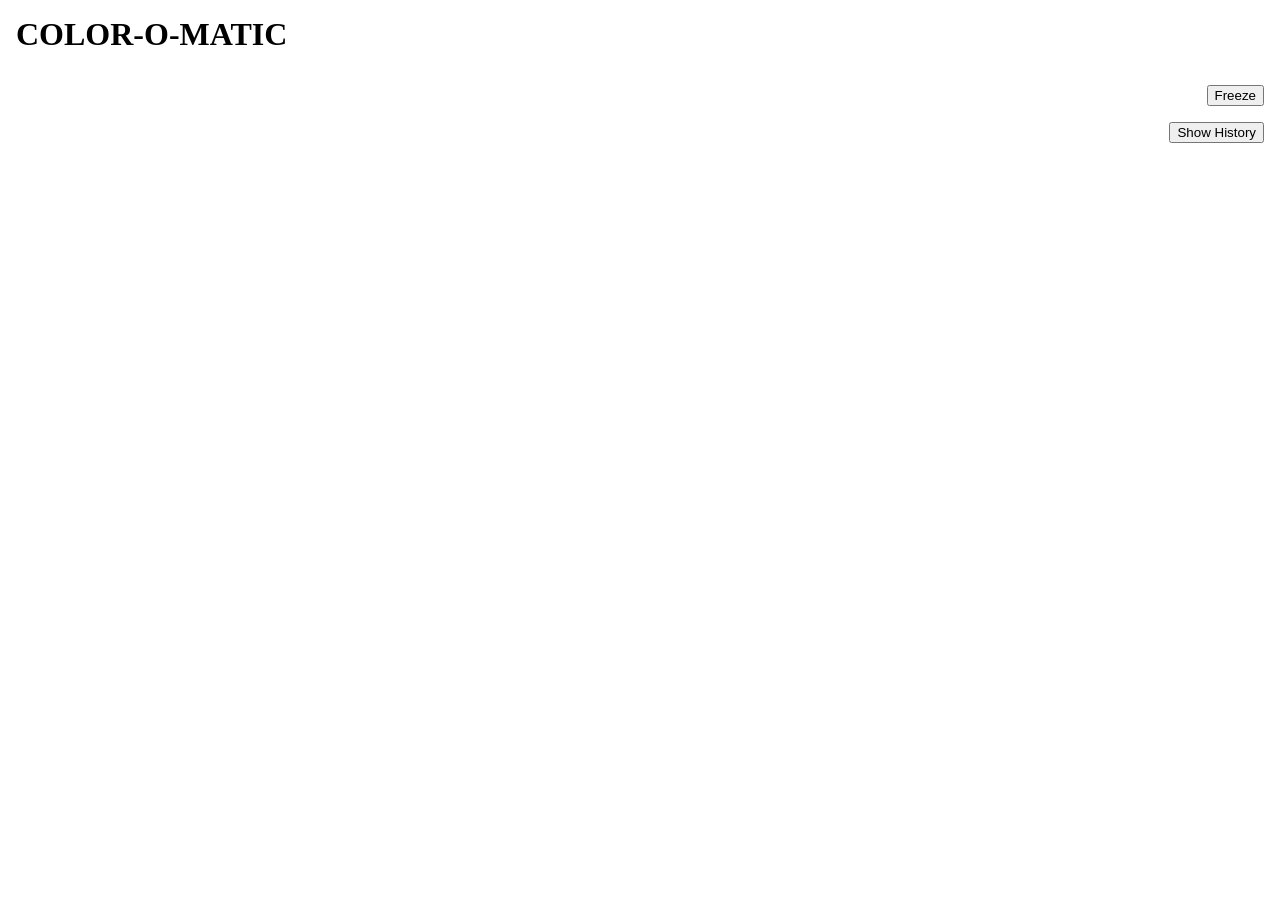
==== index.html @ 59ebd8ba "layout issues" ====
<!DOCTYPE html>
<html lang="en">
<head>
    <meta charset="UTF-8">
    <title>COLOR-O-MATIC</title>
    <link rel="stylesheet" href="mainPageStyles.css">
</head>
<body>


<h1>COLOR-O-MATIC</h1>

<main class="layout">
    <div class="VideoPlayerSide">
        <canvas id="canvas" width="400" height="400"></canvas>
        <video id="liveVideo" autoplay muted playsinline style="display:none"></video>
    </div>

    <div class="infoSide" id="infoSide">
        <div class="labels">
            <div id="hexBox"></div>
            <div id="colorName"></div>
        </div>

        <button id="freezeButton">Freeze</button>
        <button id="showHistoryButton">Show History</button>

    </div>
</main>





<script type="module" src="mainPageScript.js"> </script>



</body>
</html>
---- mainPageStyles.css ----
:root {
    --topbar-h: 5rem;
    --pad: 1rem;
    --gap: 1rem;
}

*, *::before, *::after {
    box-sizing: border-box;
}

html, body {
    margin: 0;
    padding: 0;
    height: 100%;
}

h1 {
    margin: 0;
    padding: 1rem;
}


.layout {
    height: calc(100dvh - var(--topbar-h));
    display: flex;
    gap: var(--gap);
    padding: 0 var(--pad) var(--pad);
    overflow: hidden;
}

.VideoPlayerSide {
    flex: 1;
    display: flex;
    align-items: center;
    justify-content: flex-start;
}

.infoSide {
    flex: 1;
    display: flex;
    flex-direction: column;
    align-items: flex-end;
    justify-content: flex-start;
    gap: 1rem;
}




.colorBox .labels {
    display: flex;
    flex-direction: column;
    gap: 0.5rem;
    align-items: flex-end;
}

#hexBox {
    font-size: 1.5rem;
    font-weight: 700;
    color: white;
    text-shadow: 0 0.2rem 0.4rem rgba(0,0,0,0.6);
}

#colorName {
    font-size: 1.2rem;
    font-weight: 700;
    color: white;
    text-shadow: 0 0.2rem 0.4rem rgba(0,0,0,0.6);
}
#canvas {
    display: block;
    aspect-ratio: 1 / 1;
}

/* Portrait rules*/

.VideoPlayerSide,
.infoSide {
    min-width: 0;
    min-height: 0;
}

@media (orientation: portrait) {
    .layout {
        flex-direction: column;
        overflow: hidden;
    }

    .VideoPlayerSide {
        flex: 0 0 55%;
        min-height: 0;
        justify-content: center;
    }

    .infoSide {
        flex: 0 0 45%;
        min-height: 0;
        align-items: stretch;
    }

    .colorBox { height: auto; width: 100%; }
    #hexBox { width: 100%; aspect-ratio: 1 / 1; height: auto; }
}


@media (orientation: landscape) {
    .layout {
        flex-direction: row;
    }

    .VideoPlayerSide,
    .infoSide {
        flex: 0 0 calc((100% - var(--gap)) / 2);
    }

    #canvas {
        height: 100%;
        width: auto;
        max-width: 100%;
        max-height: 100%;
        display: block;
    }
}
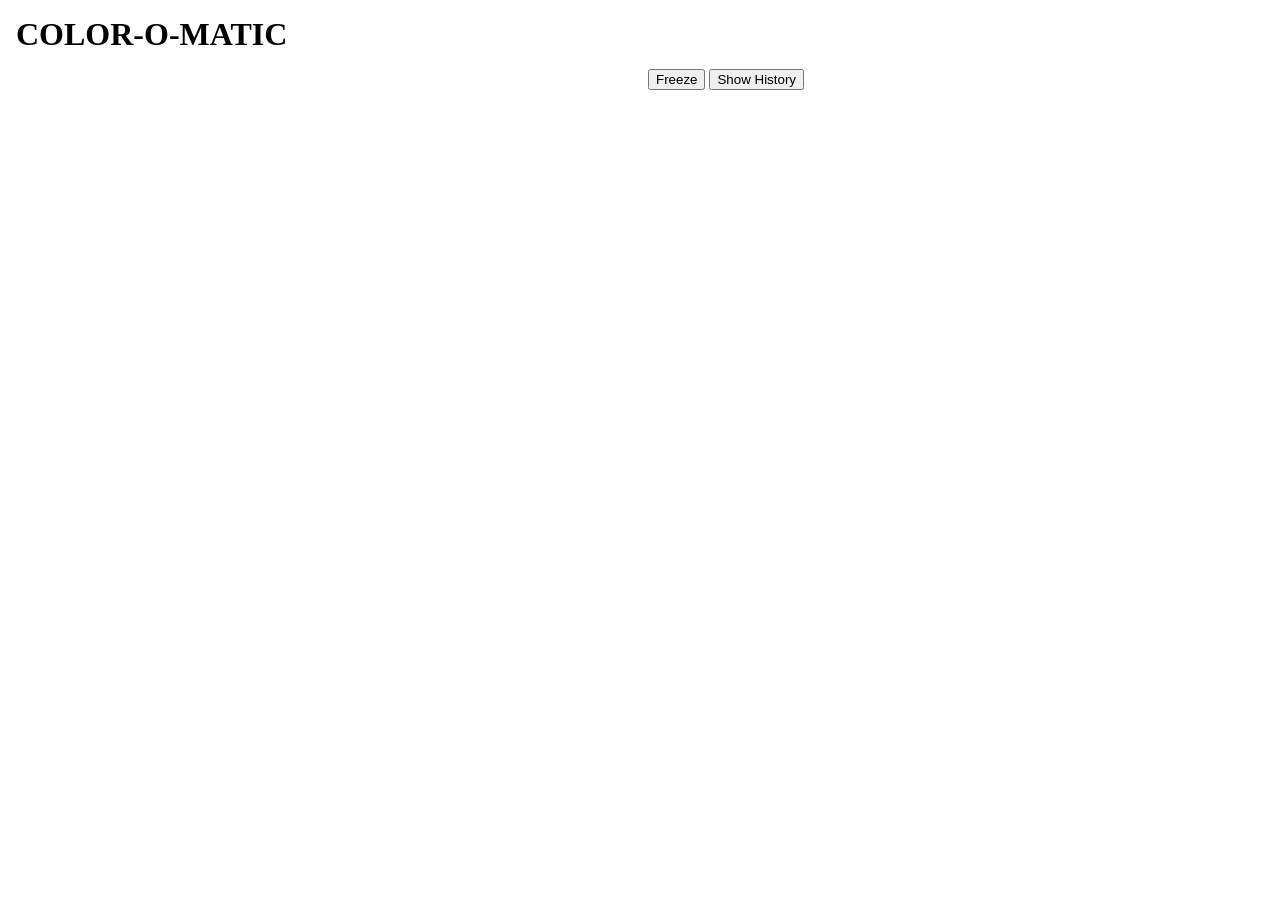
==== commit f72e6a34: "layout issues" ====
--- a/index.html
+++ b/index.html
@@ -20,10 +20,11 @@
         <div class="labels">
             <div id="hexBox"></div>
             <div id="colorName"></div>
+
+            <button id="freezeButton">Freeze</button>
+            <button id="showHistoryButton">Show History</button>
         </div>
 
-        <button id="freezeButton">Freeze</button>
-        <button id="showHistoryButton">Show History</button>
 
     </div>
 </main>
--- a/mainPageStyles.css
+++ b/mainPageStyles.css
@@ -4,9 +4,7 @@
     --gap: 1rem;
 }
 
-*, *::before, *::after {
-    box-sizing: border-box;
-}
+*, *::before, *::after { box-sizing: border-box; }
 
 html, body {
     margin: 0;
@@ -19,7 +17,6 @@
     padding: 1rem;
 }
 
-
 .layout {
     height: calc(100dvh - var(--topbar-h));
     display: flex;
@@ -28,98 +25,79 @@
     overflow: hidden;
 }
 
-.VideoPlayerSide {
-    flex: 1;
-    display: flex;
-    align-items: center;
-    justify-content: flex-start;
-}
-
-.infoSide {
-    flex: 1;
-    display: flex;
-    flex-direction: column;
-    align-items: flex-end;
-    justify-content: flex-start;
-    gap: 1rem;
-}
-
-
-
-
-.colorBox .labels {
-    display: flex;
-    flex-direction: column;
-    gap: 0.5rem;
-    align-items: flex-end;
-}
-
-#hexBox {
-    font-size: 1.5rem;
-    font-weight: 700;
-    color: white;
-    text-shadow: 0 0.2rem 0.4rem rgba(0,0,0,0.6);
-}
-
-#colorName {
-    font-size: 1.2rem;
-    font-weight: 700;
-    color: white;
-    text-shadow: 0 0.2rem 0.4rem rgba(0,0,0,0.6);
-}
-#canvas {
-    display: block;
-    aspect-ratio: 1 / 1;
-}
-
-/* Portrait rules*/
-
 .VideoPlayerSide,
 .infoSide {
     min-width: 0;
     min-height: 0;
 }
 
+
+#canvas {
+    display: block;
+    aspect-ratio: 1 / 1;
+}
+
+/* ---------- PORTRAIT ---------- */
 @media (orientation: portrait) {
     .layout {
         flex-direction: column;
+    }
+
+
+    .VideoPlayerSide {
+        flex: 0 0 50%;
+        display: flex;
+        align-items: center;
+        justify-content: center;
         overflow: hidden;
     }
 
-    .VideoPlayerSide {
-        flex: 0 0 55%;
-        min-height: 0;
-        justify-content: center;
+
+    .infoSide {
+        flex: 0 0 50%;
+        display: flex;
+        flex-direction: column;
+        justify-content: space-between;
+        gap: 0.75rem;
     }
 
-    .infoSide {
-        flex: 0 0 45%;
-        min-height: 0;
-        align-items: stretch;
+
+    #canvas {
+        height: 100%;
+        width: auto;
+        max-height: 100%;
+        max-width: 100%;
     }
-
-    .colorBox { height: auto; width: 100%; }
-    #hexBox { width: 100%; aspect-ratio: 1 / 1; height: auto; }
 }
 
-
+/* ---------- LANDSCAPE ---------- */
 @media (orientation: landscape) {
     .layout {
         flex-direction: row;
     }
 
-    .VideoPlayerSide,
+
+    .VideoPlayerSide {
+        flex: 0 0 calc((100% - var(--gap)) / 2);
+        display: flex;
+        align-items: center;
+        justify-content: center;
+        overflow: hidden;
+    }
+
+
     .infoSide {
         flex: 0 0 calc((100% - var(--gap)) / 2);
+        display: flex;
+        flex-direction: column;
+        justify-content: space-between;
+        gap: 1rem;
     }
 
     #canvas {
         height: 100%;
         width: auto;
+        max-height: 100%;
         max-width: 100%;
-        max-height: 100%;
-        display: block;
     }
 }
-
-
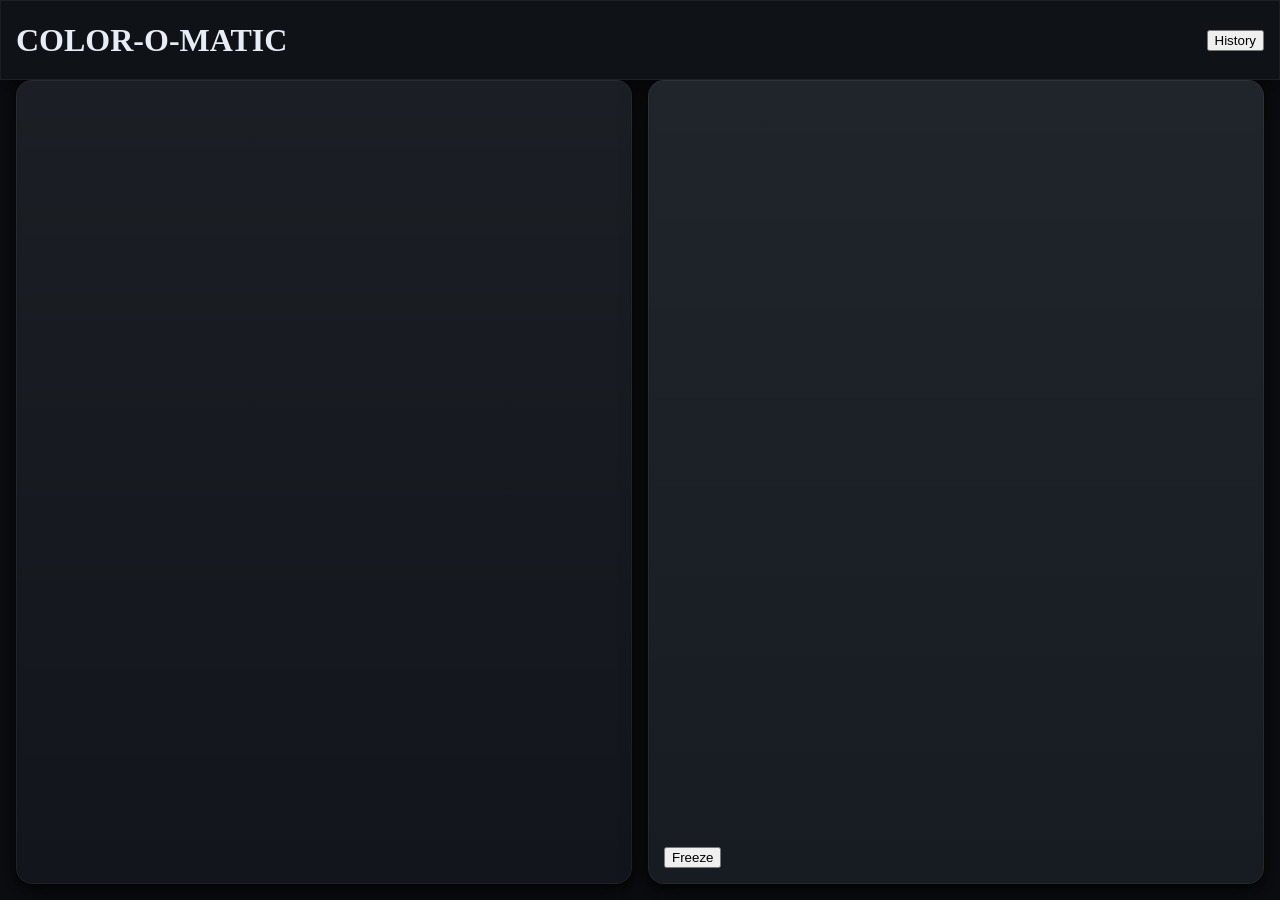
==== commit dc3ea9ce: "layout" ====
--- a/index.html
+++ b/index.html
@@ -8,7 +8,10 @@
 <body>
 
 
-<h1>COLOR-O-MATIC</h1>
+<header class="topbar">
+    <h1>COLOR-O-MATIC</h1>
+    <button id="showHistoryButton">History</button>
+</header>
 
 <main class="layout">
     <div class="VideoPlayerSide">
@@ -17,17 +20,17 @@
     </div>
 
     <div class="infoSide" id="infoSide">
-        <div class="labels">
-            <div id="hexBox"></div>
-            <div id="colorName"></div>
-
-            <button id="freezeButton">Freeze</button>
-            <button id="showHistoryButton">Show History</button>
+        <div class="infoTop">
+            <div class="labels">
+                <div id="hexBox"></div>
+                <div id="colorName"></div>
+            </div>
         </div>
 
-
+        <button id="freezeButton">Freeze</button>
     </div>
 </main>
+
 
 
 
--- a/mainPageStyles.css
+++ b/mainPageStyles.css
@@ -1,23 +1,57 @@
-:root {
+:root{
     --topbar-h: 5rem;
     --pad: 1rem;
     --gap: 1rem;
+
+    --page-bg:  #0b0d10;
+    --topbar-bg:#0f1216;
+    --panel-a:  #12161c;
+    --panel-b:  #171c23;
+    --surface:  #1d232c;
+
+    --text:     #e7edf5;
+    --muted:    #a8b3c3;
+
+    --radius: 1rem;
+
+
+    --shadow-1: 0 0.6rem 1.6rem rgba(0,0,0,0.55);
+    --shadow-2: 0 0.15rem 0.45rem rgba(0,0,0,0.45);
+    --lift:     0 0 0 0.06rem rgba(255,255,255,0.06) inset;
 }
+
 
 *, *::before, *::after { box-sizing: border-box; }
 
-html, body {
+html, body{
     margin: 0;
     padding: 0;
     height: 100%;
+    background: var(--page-bg);
+    color: var(--text);
 }
 
-h1 {
-    margin: 0;
-    padding: 1rem;
+
+.topbar{
+    height: var(--topbar-h);
+    display: flex;
+    align-items: center;
+    justify-content: space-between;
+    padding: 0 1rem;
+
+    background: var(--topbar-bg);
+    box-shadow: var(--shadow-1), var(--lift);
 }
 
-.layout {
+.topbar h1{
+    margin: 0;
+    padding: 0;
+    height: auto;
+    display: block;
+}
+
+
+.layout{
     height: calc(100dvh - var(--topbar-h));
     display: flex;
     gap: var(--gap);
@@ -25,26 +59,68 @@
     overflow: hidden;
 }
 
+
 .VideoPlayerSide,
-.infoSide {
+.infoSide{
     min-width: 0;
     min-height: 0;
+    border-radius: var(--radius);
+
+
+    box-shadow: var(--shadow-1), var(--shadow-2), var(--lift);
+
+
+    background-image: linear-gradient(
+            180deg,
+            rgba(255,255,255,0.04),
+            rgba(255,255,255,0.00)
+    );
+}
+
+.VideoPlayerSide{
+    background-color: var(--panel-a);
+    padding: 0.5rem;
+}
+
+.infoSide{
+    background-color: var(--panel-b);
+    padding: 1rem;
+}
+
+.infoSide{
+    display: flex;
+    flex-direction: column;
+    justify-content: space-between; /* top row stays top, Freeze stays bottom */
+    align-items: flex-start;        /* left aligned */
+    gap: 1rem;
+}
+
+.infoTop{
+    width: 100%;
+    display: flex;
+    align-items: center;
+    justify-content: flex-start; /* top-left */
+    gap: 0.75rem;
+}
+
+.labels{
+    display: flex;
+    align-items: center;
+    gap: 0.75rem;
+    flex-wrap: wrap;
 }
 
 
-#canvas {
+#canvas{
     display: block;
     aspect-ratio: 1 / 1;
 }
 
 /* ---------- PORTRAIT ---------- */
-@media (orientation: portrait) {
-    .layout {
-        flex-direction: column;
-    }
+@media (orientation: portrait){
+    .layout{ flex-direction: column; }
 
-
-    .VideoPlayerSide {
+    .VideoPlayerSide{
         flex: 0 0 50%;
         display: flex;
         align-items: center;
@@ -52,8 +128,7 @@
         overflow: hidden;
     }
 
-
-    .infoSide {
+    .infoSide{
         flex: 0 0 50%;
         display: flex;
         flex-direction: column;
@@ -61,8 +136,7 @@
         gap: 0.75rem;
     }
 
-
-    #canvas {
+    #canvas{
         height: 100%;
         width: auto;
         max-height: 100%;
@@ -71,13 +145,11 @@
 }
 
 /* ---------- LANDSCAPE ---------- */
-@media (orientation: landscape) {
-    .layout {
-        flex-direction: row;
-    }
+@media (orientation: landscape){
+    .layout{ flex-direction: row; }
 
-
-    .VideoPlayerSide {
+    .VideoPlayerSide,
+    .infoSide{
         flex: 0 0 calc((100% - var(--gap)) / 2);
         display: flex;
         align-items: center;
@@ -85,19 +157,36 @@
         overflow: hidden;
     }
 
-
-    .infoSide {
-        flex: 0 0 calc((100% - var(--gap)) / 2);
-        display: flex;
-        flex-direction: column;
+    .infoSide{
+        align-items: flex-start;
         justify-content: space-between;
         gap: 1rem;
     }
 
-    #canvas {
+    #canvas{
         height: 100%;
         width: auto;
         max-height: 100%;
         max-width: 100%;
     }
 }
+
+.infoSide #hexBox,
+.infoSide #colorName,
+.infoSide .label,
+.infoSide .value {
+    display: inline-block;
+    max-width: 100%;
+    padding: 0.2rem 0.55rem;
+    border-radius: 0.55rem;
+
+    background: rgba(0,0,0,0.45);
+    box-shadow: 0 0 0 0.06rem rgba(255,255,255,0.10) inset;
+    backdrop-filter: blur(6px); /* optional */
+}
+
+/* Optional: hide empty text boxes */
+.infoSide #hexBox:empty,
+.infoSide #colorName:empty {
+    display: none;
+}
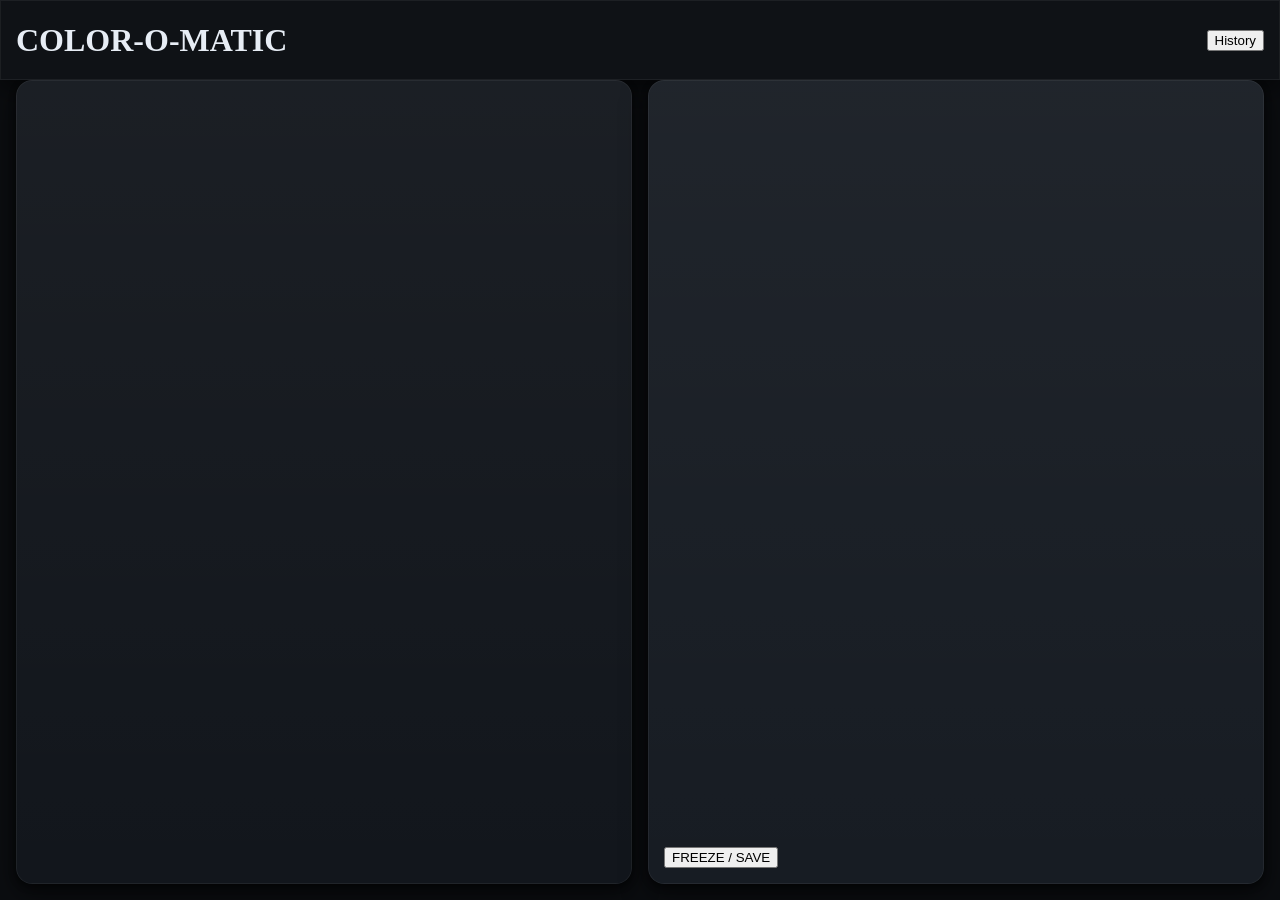
==== commit 237e7cfc: "UI" ====
--- a/index.html
+++ b/index.html
@@ -27,7 +27,7 @@
             </div>
         </div>
 
-        <button id="freezeButton">Freeze</button>
+        <button id="freezeButton">FREEZE / SAVE</button>
     </div>
 </main>
 
--- a/mainPageStyles.css
+++ b/mainPageStyles.css
@@ -133,7 +133,9 @@
         display: flex;
         flex-direction: column;
         justify-content: space-between;
+        align-items: flex-start;
         gap: 0.75rem;
+        overflow: hidden;
     }
 
     #canvas{
@@ -144,6 +146,7 @@
     }
 }
 
+
 /* ---------- LANDSCAPE ---------- */
 @media (orientation: landscape){
     .layout{ flex-direction: row; }
@@ -151,15 +154,20 @@
     .VideoPlayerSide,
     .infoSide{
         flex: 0 0 calc((100% - var(--gap)) / 2);
+        overflow: hidden;
+    }
+
+    .VideoPlayerSide{
         display: flex;
         align-items: center;
         justify-content: center;
-        overflow: hidden;
     }
 
     .infoSide{
-        align-items: flex-start;
-        justify-content: space-between;
+        display: flex;
+        flex-direction: column;
+        justify-content: space-between; /* top row at top, freeze at bottom */
+        align-items: flex-start;        /* left aligned */
         gap: 1rem;
     }
 
@@ -170,6 +178,7 @@
         max-width: 100%;
     }
 }
+
 
 .infoSide #hexBox,
 .infoSide #colorName,
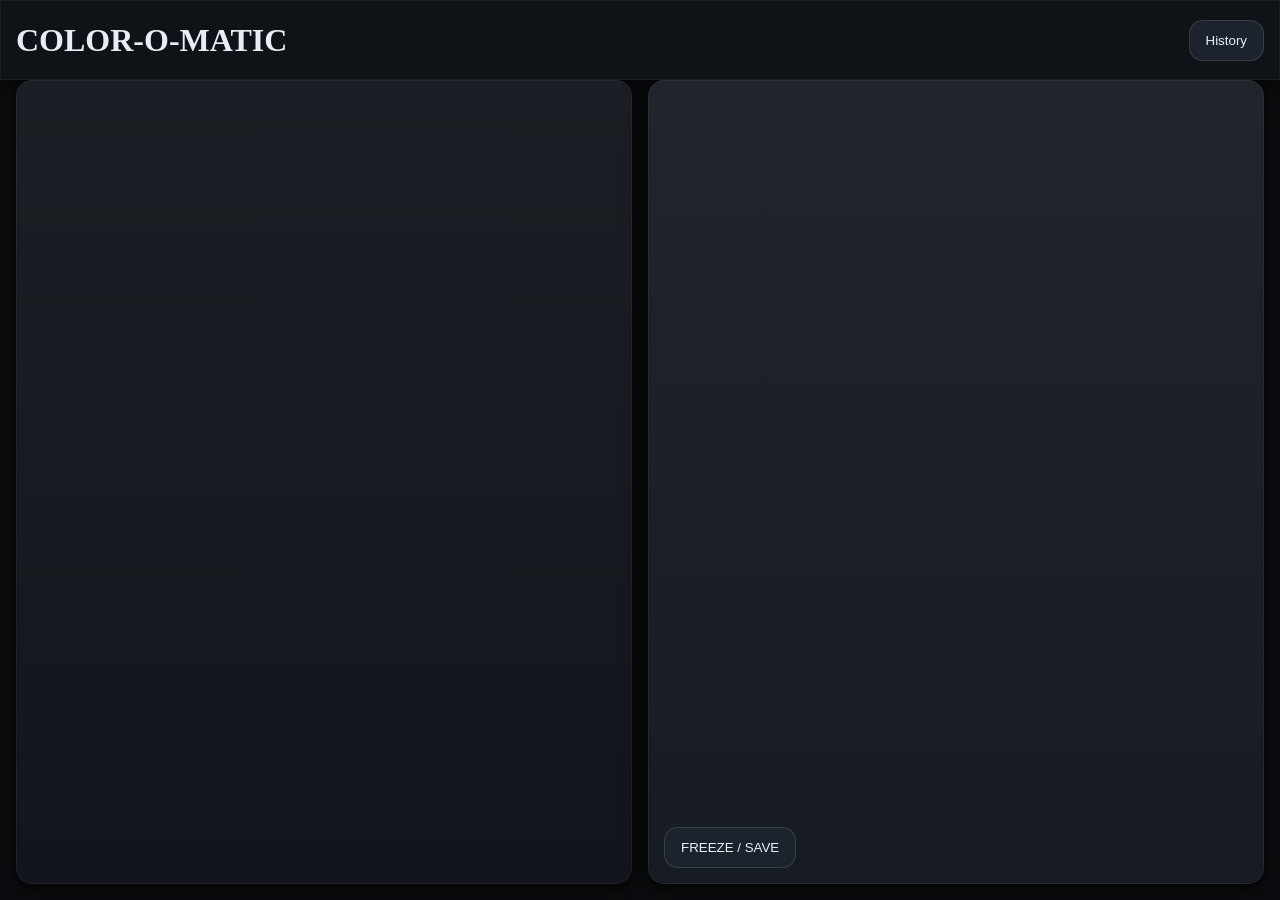
==== commit 5381a379: "removed labels wrapping" ====
--- a/index.html
+++ b/index.html
@@ -1,44 +1,47 @@
 <!DOCTYPE html>
+
 <html lang="en">
+
 <head>
+
     <meta charset="UTF-8">
+    <meta name="viewport" content="width=device-width, initial-scale=1">
+
+
     <title>COLOR-O-MATIC</title>
     <link rel="stylesheet" href="mainPageStyles.css">
+
 </head>
+
 <body>
 
+    <header class="topbar">
 
-<header class="topbar">
-    <h1>COLOR-O-MATIC</h1>
-    <button id="showHistoryButton">History</button>
-</header>
+        <h1>COLOR-O-MATIC</h1>
+        <button id="showHistoryButton">History</button>
 
-<main class="layout">
-    <div class="VideoPlayerSide">
-        <canvas id="canvas" width="400" height="400"></canvas>
-        <video id="liveVideo" autoplay muted playsinline style="display:none"></video>
-    </div>
+    </header>
 
-    <div class="infoSide" id="infoSide">
-        <div class="infoTop">
-            <div class="labels">
-                <div id="hexBox"></div>
-                <div id="colorName"></div>
-            </div>
+    <main class="layout">
+        <div class="VideoPlayerSide">
+            <canvas id="canvas" width="400" height="400"></canvas>
+            <video id="liveVideo" autoplay muted playsinline style="display:none"></video>
         </div>
 
-        <button id="freezeButton">FREEZE / SAVE</button>
-    </div>
-</main>
+        <div class="infoSide" id="infoSide">
+            <div class="infoTop">
+<!--                <div class="labels">-->
+                    <div id="hexBox"></div>
+                    <div id="colorName"></div>
+<!--                </div>-->
+            </div>
 
+            <button id="freezeButton">FREEZE / SAVE</button>
+        </div>
+    </main>
 
-
-
-
-
-<script type="module" src="mainPageScript.js"> </script>
-
-
+    <script type="module" src="mainPageScript.js"> </script>
 
 </body>
+
 </html>
--- a/mainPageStyles.css
+++ b/mainPageStyles.css
@@ -90,8 +90,8 @@
 .infoSide{
     display: flex;
     flex-direction: column;
-    justify-content: space-between; /* top row stays top, Freeze stays bottom */
-    align-items: flex-start;        /* left aligned */
+    justify-content: space-between;
+    align-items: flex-start;
     gap: 1rem;
 }
 
@@ -99,16 +99,17 @@
     width: 100%;
     display: flex;
     align-items: center;
-    justify-content: flex-start; /* top-left */
+    justify-content: flex-start;
     gap: 0.75rem;
-}
-
-.labels{
-    display: flex;
-    align-items: center;
-    gap: 0.75rem;
-    flex-wrap: wrap;
-}
+    flex-wrap: wrap; /*Removed label wrapping*/
+}
+
+/*.labels{*/
+/*    display: flex;*/
+/*    align-items: center;*/
+/*    gap: 0.75rem;*/
+/*    flex-wrap: wrap;*/
+/*}*/
 
 
 #canvas{
@@ -177,6 +178,15 @@
         max-height: 100%;
         max-width: 100%;
     }
+}
+
+#freezeButton,
+#showHistoryButton{
+    background: #1d232c !important;
+    color: var(--text) !important;
+    border: 0.06rem solid rgba(255,255,255,0.12) !important;
+    padding: 0.75rem 1rem !important;
+    border-radius: 0.85rem !important;
 }
 
 
@@ -191,11 +201,13 @@
 
     background: rgba(0,0,0,0.45);
     box-shadow: 0 0 0 0.06rem rgba(255,255,255,0.10) inset;
-    backdrop-filter: blur(6px); /* optional */
-}
-
-/* Optional: hide empty text boxes */
+    backdrop-filter: blur(6px);
+}
+
+
 .infoSide #hexBox:empty,
 .infoSide #colorName:empty {
     display: none;
 }
+
+
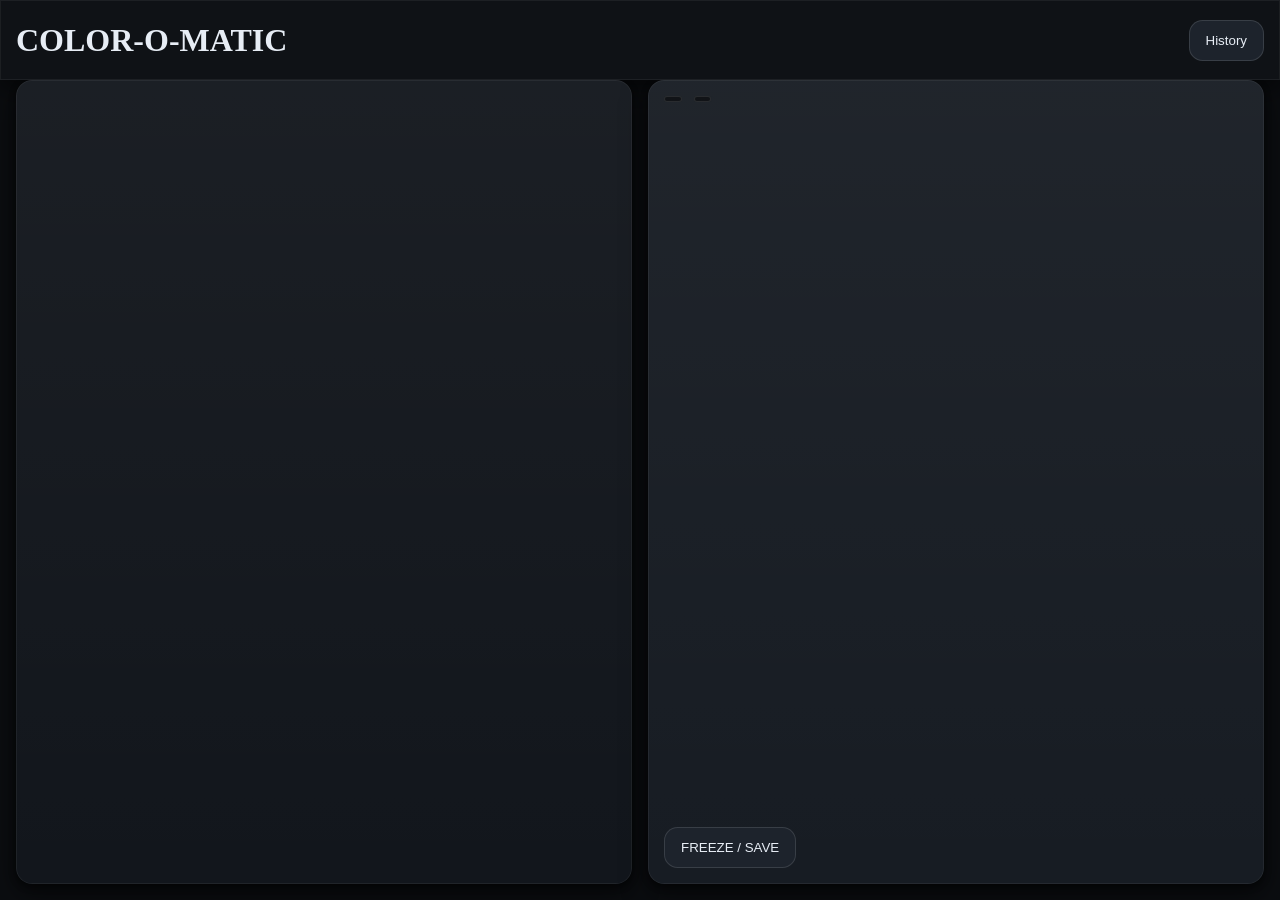
==== commit fc811548: "removed color picture" ====
--- a/index.html
+++ b/index.html
@@ -30,13 +30,14 @@
 
         <div class="infoSide" id="infoSide">
             <div class="infoTop">
-<!--                <div class="labels">-->
-                    <div id="hexBox"></div>
-                    <div id="colorName"></div>
-<!--                </div>-->
+
+                <div id="hexBox"></div>
+                <div id="colorName"></div>
+
             </div>
 
             <button id="freezeButton">FREEZE / SAVE</button>
+
         </div>
     </main>
 
--- a/mainPageStyles.css
+++ b/mainPageStyles.css
@@ -101,15 +101,9 @@
     align-items: center;
     justify-content: flex-start;
     gap: 0.75rem;
-    flex-wrap: wrap; /*Removed label wrapping*/
-}
-
-/*.labels{*/
-/*    display: flex;*/
-/*    align-items: center;*/
-/*    gap: 0.75rem;*/
-/*    flex-wrap: wrap;*/
-/*}*/
+    flex-wrap: wrap;
+}
+
 
 
 #canvas{
@@ -167,8 +161,8 @@
     .infoSide{
         display: flex;
         flex-direction: column;
-        justify-content: space-between; /* top row at top, freeze at bottom */
-        align-items: flex-start;        /* left aligned */
+        justify-content: space-between;
+        align-items: flex-start;
         gap: 1rem;
     }
 
@@ -205,9 +199,9 @@
 }
 
 
-.infoSide #hexBox:empty,
-.infoSide #colorName:empty {
-    display: none;
-}
-
-
+/*.infoSide #hexBox:empty,*/
+/*.infoSide #colorName:empty {*/
+/*    display: none;*/
+/*}*/
+
+
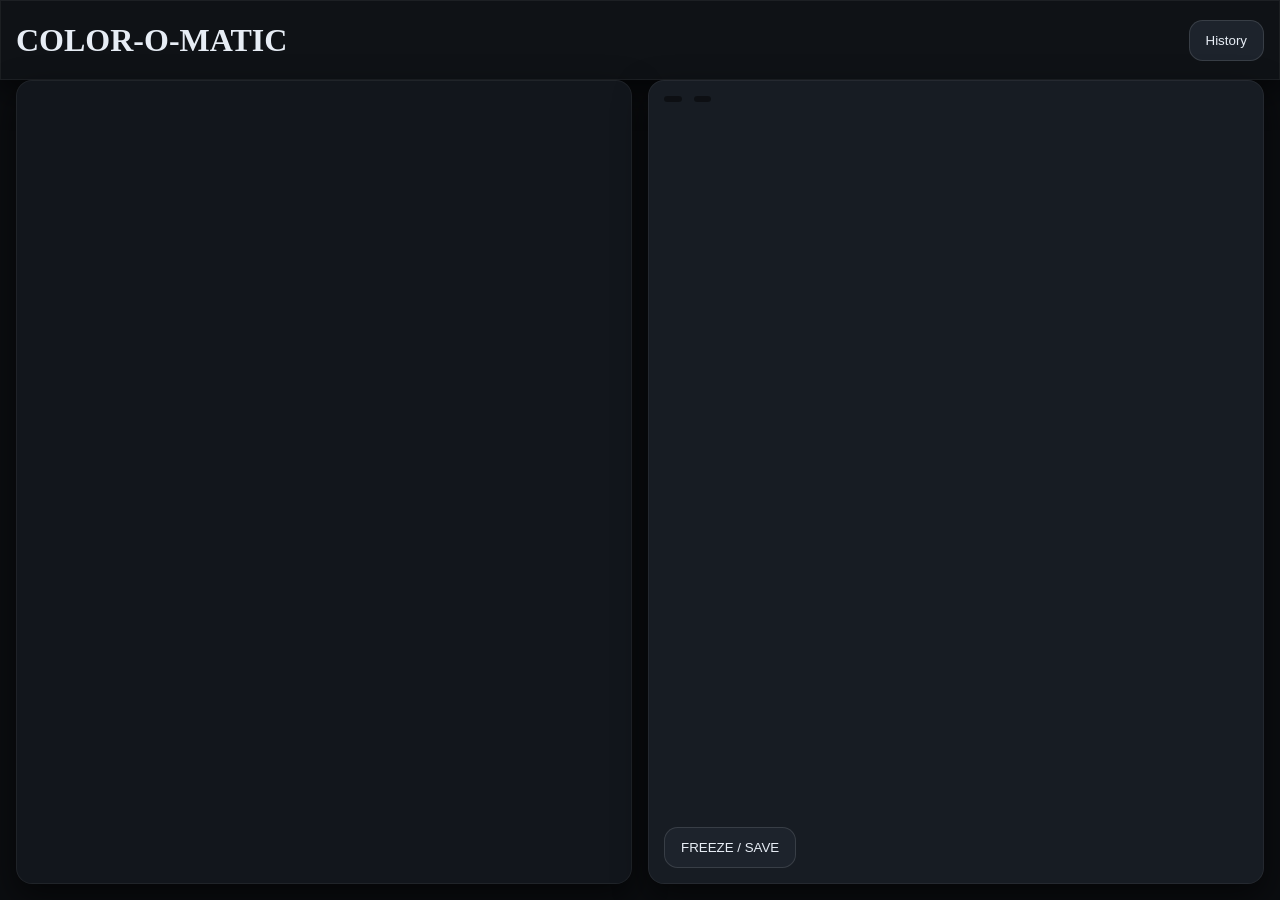
==== commit 7e39c3df: "documentation" ====
--- a/index.html
+++ b/index.html
@@ -15,6 +15,7 @@
 
 <body>
 
+    <!-- Top navigation bar, has the title and the history button. -->
     <header class="topbar">
 
         <h1>COLOR-O-MATIC</h1>
@@ -22,12 +23,16 @@
 
     </header>
 
+    <!-- The rest of the page. Divided into two sides the video and the info side. -->
     <main class="layout">
+
+        <!-- This is the side where the video is shown. -->
         <div class="VideoPlayerSide">
             <canvas id="canvas" width="400" height="400"></canvas>
             <video id="liveVideo" autoplay muted playsinline style="display:none"></video>
         </div>
 
+        <!-- This is the side where the color, closest name and hex are shown. -->
         <div class="infoSide" id="infoSide">
             <div class="infoTop">
 
@@ -36,6 +41,7 @@
 
             </div>
 
+            <!-- Freeze button to stop the camera and to save the color to history. -->
             <button id="freezeButton">FREEZE / SAVE</button>
 
         </div>
--- a/mainPageStyles.css
+++ b/mainPageStyles.css
@@ -1,93 +1,97 @@
-:root{
-    --topbar-h: 5rem;
+/* Reused design values*/
+
+:root {
+    --topbar-height: 5rem;
     --pad: 1rem;
     --gap: 1rem;
+    --border-radius: 1rem;
 
-    --page-bg:  #0b0d10;
-    --topbar-bg:#0f1216;
-    --panel-a:  #12161c;
-    --panel-b:  #171c23;
-    --surface:  #1d232c;
-
-    --text:     #e7edf5;
-    --muted:    #a8b3c3;
-
-    --radius: 1rem;
+    --page-color: #0b0d10;
+    --topbar-color: #0f1216;
+    --video-side-color: #12161c;
+    --info-side-color: #171c23;
+    --text-color: #e7edf5;
 
 
-    --shadow-1: 0 0.6rem 1.6rem rgba(0,0,0,0.55);
-    --shadow-2: 0 0.15rem 0.45rem rgba(0,0,0,0.45);
-    --lift:     0 0 0 0.06rem rgba(255,255,255,0.06) inset;
+    --shadow-depth: 0 0.8rem 2.0rem rgba(0,0,0,0.55);
+    --shadow-edge: 0 0 0 0.06rem rgba(255,255,255,0.06) inset;
 }
 
 
-*, *::before, *::after { box-sizing: border-box; }
+*, *::before, *::after {
+    box-sizing: border-box;
+}
 
-html, body{
+
+/*Base page*/
+html, body {
     margin: 0;
     padding: 0;
     height: 100%;
-    background: var(--page-bg);
-    color: var(--text);
+    background: var(--page-color);
+    color: var(--text-color);
 }
 
 
-.topbar{
-    height: var(--topbar-h);
+/*Top bar layout and styling*/
+.topbar {
+    height: var(--topbar-height);
     display: flex;
     align-items: center;
     justify-content: space-between;
     padding: 0 1rem;
 
-    background: var(--topbar-bg);
-    box-shadow: var(--shadow-1), var(--lift);
-}
-
-.topbar h1{
-    margin: 0;
-    padding: 0;
-    height: auto;
-    display: block;
+    background: var(--topbar-color);
+    box-shadow: var(--shadow-depth), var(--shadow-edge);
 }
 
 
-.layout{
-    height: calc(100dvh - var(--topbar-h));
+/*Header layout*/
+.topbar h1 {
+    margin: 0;
+}
+
+
+/*Main page layout after the top bar*/
+.layout {
+    height: calc(100dvh - var(--topbar-height));
     display: flex;
     gap: var(--gap);
     padding: 0 var(--pad) var(--pad);
+}
+
+
+/*Shared side styling*/
+.VideoPlayerSide,
+.infoSide {
+    min-width: 0;
+    min-height: 0;
+    border-radius: var(--border-radius);
+
+    box-shadow: var(--shadow-depth), var(--shadow-edge);
+
     overflow: hidden;
 }
 
 
-.VideoPlayerSide,
-.infoSide{
-    min-width: 0;
-    min-height: 0;
-    border-radius: var(--radius);
+/*Video side styling*/
+.VideoPlayerSide {
+    background-color: var(--video-side-color);
+    padding: 0.5rem;
 
 
-    box-shadow: var(--shadow-1), var(--shadow-2), var(--lift);
+    display: flex;
+    align-items: center;
+    justify-content: center;
+}
 
 
-    background-image: linear-gradient(
-            180deg,
-            rgba(255,255,255,0.04),
-            rgba(255,255,255,0.00)
-    );
-}
+/*Info side styling*/
+.infoSide {
+    background-color: var(--info-side-color);
+    padding: 1rem;
 
-.VideoPlayerSide{
-    background-color: var(--panel-a);
-    padding: 0.5rem;
-}
 
-.infoSide{
-    background-color: var(--panel-b);
-    padding: 1rem;
-}
-
-.infoSide{
     display: flex;
     flex-direction: column;
     justify-content: space-between;
@@ -95,113 +99,94 @@
     gap: 1rem;
 }
 
-.infoTop{
+
+/*Information styling in info side*/
+.infoTop {
+
     width: 100%;
     display: flex;
     align-items: center;
     justify-content: flex-start;
     gap: 0.75rem;
     flex-wrap: wrap;
+
 }
 
 
+/*Square displa area*/
+#canvas {
 
-#canvas{
     display: block;
     aspect-ratio: 1 / 1;
-}
 
-/* ---------- PORTRAIT ---------- */
-@media (orientation: portrait){
-    .layout{ flex-direction: column; }
-
-    .VideoPlayerSide{
-        flex: 0 0 50%;
-        display: flex;
-        align-items: center;
-        justify-content: center;
-        overflow: hidden;
-    }
-
-    .infoSide{
-        flex: 0 0 50%;
-        display: flex;
-        flex-direction: column;
-        justify-content: space-between;
-        align-items: flex-start;
-        gap: 0.75rem;
-        overflow: hidden;
-    }
-
-    #canvas{
-        height: 100%;
-        width: auto;
-        max-height: 100%;
-        max-width: 100%;
-    }
+    max-width: 100%;
+    max-height: 100%;
 }
 
 
-/* ---------- LANDSCAPE ---------- */
-@media (orientation: landscape){
-    .layout{ flex-direction: row; }
-
-    .VideoPlayerSide,
-    .infoSide{
-        flex: 0 0 calc((100% - var(--gap)) / 2);
-        overflow: hidden;
-    }
-
-    .VideoPlayerSide{
-        display: flex;
-        align-items: center;
-        justify-content: center;
-    }
-
-    .infoSide{
-        display: flex;
-        flex-direction: column;
-        justify-content: space-between;
-        align-items: flex-start;
-        gap: 1rem;
-    }
-
-    #canvas{
-        height: 100%;
-        width: auto;
-        max-height: 100%;
-        max-width: 100%;
-    }
+/*Buttons shared styling*/
+#freezeButton,
+#showHistoryButton {
+    background: #1d232c;
+    color: var(--text-color);
+    border: 0.06rem solid rgba(255, 255, 255, 0.12);
+    padding: 0.75rem 1rem;
+    border-radius: 0.85rem;
 }
 
-#freezeButton,
-#showHistoryButton{
-    background: #1d232c !important;
-    color: var(--text) !important;
-    border: 0.06rem solid rgba(255,255,255,0.12) !important;
-    padding: 0.75rem 1rem !important;
-    border-radius: 0.85rem !important;
-}
-
-
+/*Background pilling for info text*/
 .infoSide #hexBox,
-.infoSide #colorName,
-.infoSide .label,
-.infoSide .value {
+.infoSide #colorName {
     display: inline-block;
     max-width: 100%;
     padding: 0.2rem 0.55rem;
     border-radius: 0.55rem;
 
-    background: rgba(0,0,0,0.45);
-    box-shadow: 0 0 0 0.06rem rgba(255,255,255,0.10) inset;
-    backdrop-filter: blur(6px);
+    background: rgba(0, 0, 0, 0.45);
 }
 
 
-/*.infoSide #hexBox:empty,*/
-/*.infoSide #colorName:empty {*/
-/*    display: none;*/
-/*}*/
+/* PORTRAIT level adjustments */
+@media (orientation: portrait) {
+
+    .layout {
+        flex-direction: column;
+    }
+
+    .VideoPlayerSide {
+        flex: 0 0 50%;
+    }
+
+    .infoSide {
+        flex: 0 0 50%;
+        gap: 0.75rem;
+    }
+
+    #canvas {
+        height: 100%;
+        width: auto;
+    }
+}
 
 
+/* LANDSCAPE level adjustments*/
+@media (orientation: landscape) {
+
+    .layout {
+        flex-direction: row;
+    }
+
+    .VideoPlayerSide,
+    .infoSide {
+        flex: 0 0 calc((100% - var(--gap)) / 2);
+    }
+
+    #canvas {
+        height: auto;
+        width: 100%;
+
+    }
+}
+
+
+
